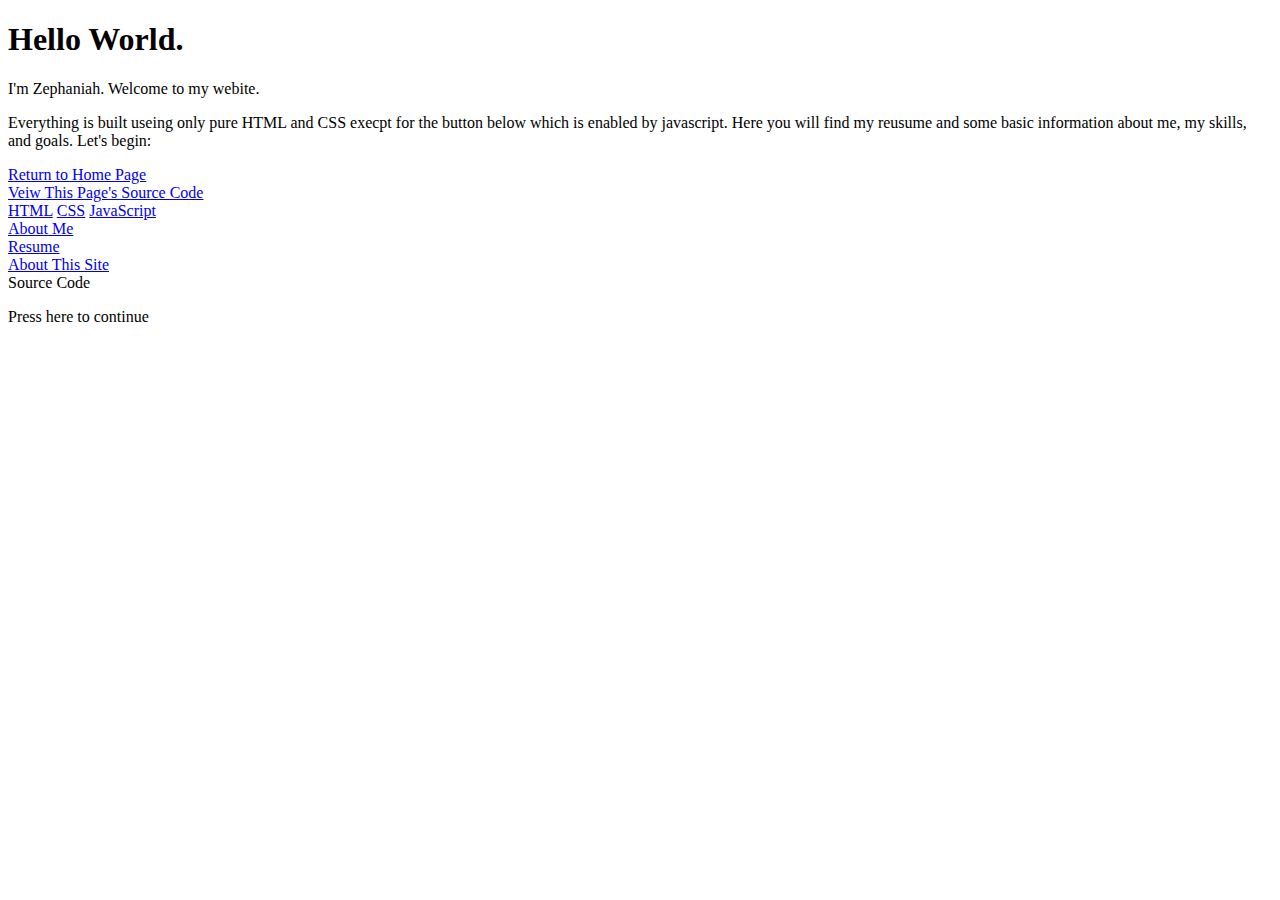
==== index.html @ 38086337 "Fixed mobile bug and connected source code to github" ====
<!-- IMPORTANT MESSAGE FOR WEBSITE USER -->
<!-- IMPORTANT MESSAGE FOR WEBSITE USER -->
<!-- IMPORTANT MESSAGE FOR WEBSITE USER -->

<!-- THIS SOURCE CODE ONLY APPLIES TO THE HOME PAGE OF THE WEBSITE -->
<!-- TO VEIW THE SOURCE CODE FROM A DIFFERENT PAGE, NAVIGATE TO THAT -->
<!-- PAGE AND SELECT AND SELECT THE DESIRED FILE FROM 'VEIW SOURCE CODE'   -->

<!DOCTYPE html>
<html lang="en" dir="ltr">
  <head>
    <meta charset="utf-8">
    <title>Zephy's Website</title>
    <link rel="stylesheet" href="style.css">
  </head>
  <body>
    <div class="opening">
      <div class="opening-text" id="text">
      <h1>Hello World.</h1>

        <p class="openingPar">I'm Zephaniah. Welcome to my webite.</p>
        <p class="openingPar">
          Everything is built useing only pure HTML and CSS execpt for the
          button below which is enabled by javascript. Here you
          will find my reusume and some basic information about me,
          my skills, and goals. Let's begin:
        </p>
      </div>
      <div class="cBtn" id="cBtn2"></div>
      <div class="cBtn" id="cBtn3"></div>
      <div class="cBtn" id="cBtn4"></div>
      <div class="cBtn" id="cBtn5">
        <div class="btn" id="homeButton">
          <a href="index.html">Return to Home Page</a>
        </div>
      </div>
      <div class="cBtn" id="cBtn6">
        <div class="select">
          <div id="sourceButton">
            <div class="btn" id="sourceCode"><a target="_blank" href="https://github.com/zephyroe/zephyroe.github.io">Veiw This Page's Source Code</a></div>
          </div>
          <div class="bl">
            <a id="white-link" target="_blank" href="https://github.com/zephyroe/zephyroe.github.io/blob/main/index.html">HTML</a>
            <a id="white-link" target="_blank" href="https://github.com/zephyroe/zephyroe.github.io/blob/main/style.css">CSS</a>
            <a id="white-link" target="_blank" href="https://github.com/zephyroe/zephyroe.github.io/blob/main/script.js">JavaScript</a>
          </div>
        </div>
      </div>
      <div class="cBtn" id="cBtn1">
        <div id="menuOptions">
          <div class="btn"><a href="aboutme/aboutme.html">About Me</a></div>
          <div class="btn"><a href="resume/resume.html">Resume</a></div>
          <div class="btn"><a href="aboutThisSite/aboutThisSite.html">About This Site</a></div>
          <!-- BELOW FOR MOBILE -->
          <div id="mobile-menu" class="select">
            <div id="sourceButtonMobile">
              <div class="btn" id="sourceCode"><a target="_blank" href="https://github.com/zephyroe/zephyroe.github.io"></a>Source Code</div>
            </div>
            <!-- <div class="bl">
              <a id="white-link" target="_blank" href="indexcode.txt">HTML</a>
              <a id="white-link" target="_blank" href="stylecode.txt">CSS</a>
              <a id="white-link" target="_blank" href="scriptcode.txt">JavaScript</a>
            </div> -->
          </div>
          <!-- ABOVE FOR MOBILE -->
        </div>
        <p id="continueText">Press here to continue</p>
      </div>

    </div>
    <script src="script.js" type="text/javascript"></script>
  </body>
</html>
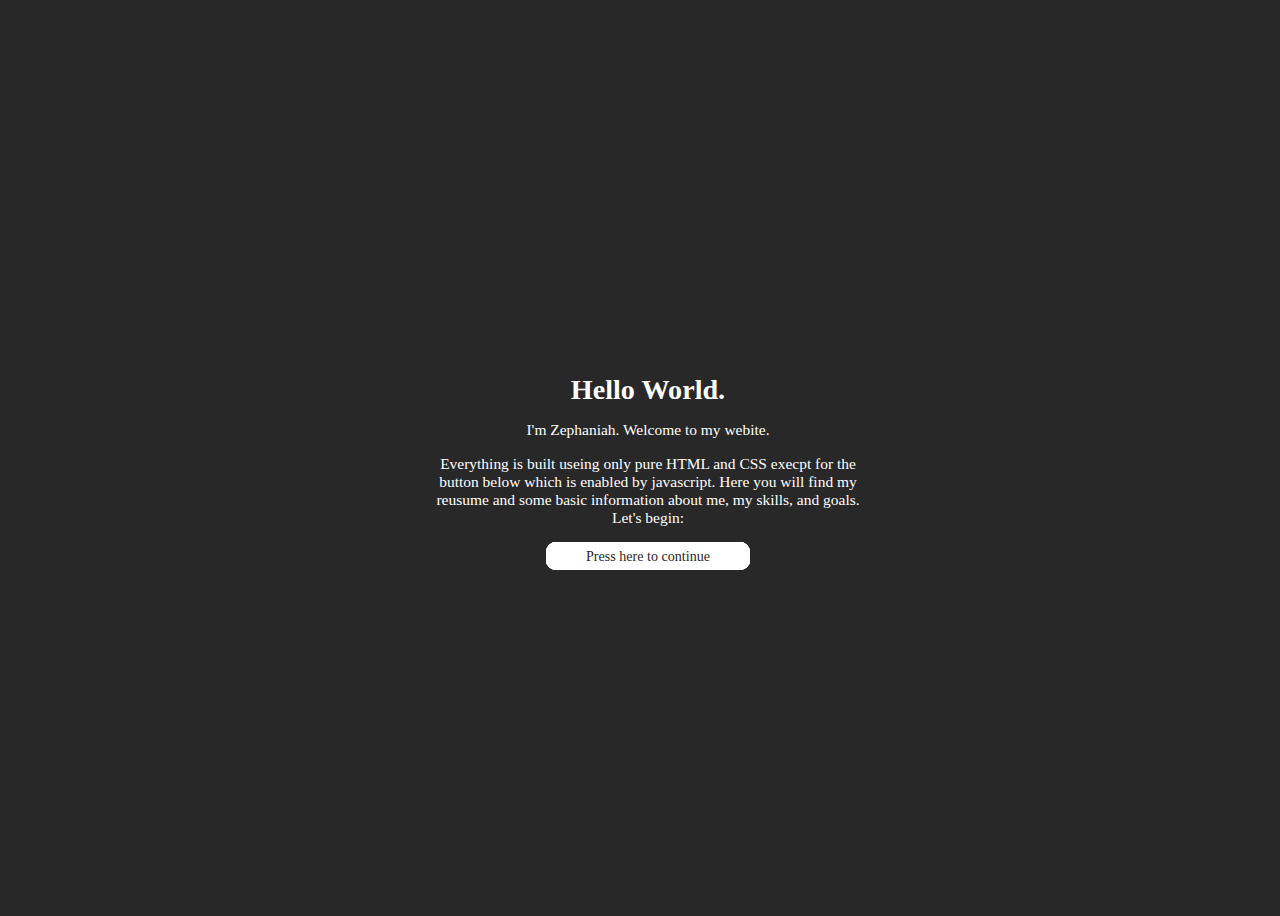
==== commit 547bf37a: "Improved code quality" ====
--- a/index.html
+++ b/index.html
@@ -3,8 +3,8 @@
 <!-- IMPORTANT MESSAGE FOR WEBSITE USER -->
 
 <!-- THIS SOURCE CODE ONLY APPLIES TO THE HOME PAGE OF THE WEBSITE -->
-<!-- TO VEIW THE SOURCE CODE FROM A DIFFERENT PAGE, NAVIGATE TO THAT -->
-<!-- PAGE AND SELECT AND SELECT THE DESIRED FILE FROM 'VEIW SOURCE CODE'   -->
+<!-- TO VIEW THE SOURCE CODE FROM A DIFFERENT PAGE, NAVIGATE TO THAT -->
+<!-- PAGE AND SELECT AND SELECT THE DESIRED FILE FROM 'VIEW SOURCE CODE'   -->
 
 <!DOCTYPE html>
 <html lang="en" dir="ltr">
@@ -37,7 +37,7 @@
       <div class="cBtn" id="cBtn6">
         <div class="select">
           <div id="sourceButton">
-            <div class="btn" id="sourceCode"><a target="_blank" href="https://github.com/zephyroe/zephyroe.github.io">Veiw This Page's Source Code</a></div>
+            <div class="btn" id="sourceCode"><a target="_blank" href="https://github.com/zephyroe/zephyroe.github.io">View This Page's Source Code</a></div>
           </div>
           <div class="bl">
             <a id="white-link" target="_blank" href="https://github.com/zephyroe/zephyroe.github.io/blob/main/index.html">HTML</a>
@@ -52,15 +52,10 @@
           <div class="btn"><a href="resume/resume.html">Resume</a></div>
           <div class="btn"><a href="aboutThisSite/aboutThisSite.html">About This Site</a></div>
           <!-- BELOW FOR MOBILE -->
-          <div id="mobile-menu" class="select">
+          <div id="mobile-menu">
             <div id="sourceButtonMobile">
-              <div class="btn" id="sourceCode"><a target="_blank" href="https://github.com/zephyroe/zephyroe.github.io"></a>Source Code</div>
+              <div class="btn" id="sourceCode"><a target="_blank" href="https://github.com/zephyroe/zephyroe.github.io">Source Code</a></div>
             </div>
-            <!-- <div class="bl">
-              <a id="white-link" target="_blank" href="indexcode.txt">HTML</a>
-              <a id="white-link" target="_blank" href="stylecode.txt">CSS</a>
-              <a id="white-link" target="_blank" href="scriptcode.txt">JavaScript</a>
-            </div> -->
           </div>
           <!-- ABOVE FOR MOBILE -->
         </div>
--- a/style.css
+++ b/style.css
@@ -0,0 +1,816 @@
+/* IMPORTANT MESSAGE FOR WEBSITE USER */
+/* IMPORTANT MESSAGE FOR WEBSITE USER */
+/* IMPORTANT MESSAGE FOR WEBSITE USER */
+
+/* THIS SOURCE CODE ONLY APPLIES TO THE HOME PAGE OF THE WEBSITE */
+/* TO VIEW THE SOURCE CODE FROM A DIFFERENT PAGE, NAVIGATE TO THAT */
+/* PAGE AND SELECT AND SELECT THE DESIRED FILE FROM 'VIEW SOURCE CODE' */
+
+html {
+  font-size: 88%;
+}
+body {
+  width: 100vw;
+  height: 100vh;
+  background-color: rgb(40,40,40);
+  color: white;
+  display: flex;
+  flex-direction: column;
+  align-items: center;
+  justify-content: center;
+  text-align: center;
+}
+h1 {
+  font-size: 2em;
+  margin: 0;
+}
+p {
+  font-size: 1em;
+}
+a:link {
+  color: rgb(40,40,40);
+  text-decoration: none;
+}
+a:visited {
+  color: rgb(40,40,40);
+  text-decoration: none;
+}
+.opening {
+  display: flex;
+  flex-direction: column;
+  align-items: center;
+  justify-content: center;
+  text-align: center;
+  position: absolute;
+
+}
+.opening-text {
+  width: 31.25em;
+}
+.openingPar {
+  font-size: 1.1em;
+}
+.cBtn {
+  bottom: -2em;
+  position: absolute;
+  display: flex;
+  align-items: center;
+  justify-content: center;
+  width: 12.5em;
+  height: 0px;
+  border: solid;
+  border-width: 1em;
+  border-color: white;
+  border-radius: 10px;
+  color:rgb(40,40,40);
+  cursor: pointer;
+}
+.btn {
+  width: 7.3em;
+  height: 0px;
+  border: solid;
+  font-size: 1em;
+  border-width: 1em;
+  border-color: white;
+  border-radius: 10px;
+  color:rgb(40,40,40);
+  display: flex;
+  justify-content: center;
+  align-items: center;
+  background-color: white;
+}
+.bl {
+  position: absolute;
+  display: none;
+  height: 5em;
+  width: 10.15em;
+  border: solid;
+  border-width: 0.15em;
+  border-color: rgb(40,40,40);
+  border-radius: 1em;
+  background-color: white;
+  z-index: 1;
+  padding-top: .5em;
+  padding-bottom: .5em;
+}
+.select:hover .bl{
+  display: flex;
+  flex-direction: column;
+  align-items: center;
+  justify-content: space-between;
+}
+#cBtn1 {
+  background-color: white;
+}
+#menuOptions {
+  transform: rotate(180deg);
+  display: flex;
+  flex-direction: column;
+  justify-content: space-between;
+  align-items: center;
+  width: 0px;
+  height: 0px;
+  background-color: rgb(40,40,40);
+  visibility: collapse;
+}
+#homeButton {
+  visibility: collapse;
+  border-width: 1.5em;
+}
+#sourceCode {
+  border-width: 1.5em;
+}
+#sourceButton {
+  height: 0;
+  visibility: collapse;
+}
+#sourceCodeOptions {
+  height: 10em;
+  background-color: red;
+  display: flex;
+  flex-direction: column;
+  justify-content: space-between;
+  align-items: center;
+}
+#mobile-menu {
+  display: none;
+}
+.openingAnimation1 {
+  animation: openA1 4.5s forwards;
+}
+.openingAnimation2 {
+  animation: openA2 4.5s forwards;
+}
+.openingAnimation3 {
+  animation: openA3 4.5s forwards;
+}
+.openingAnimation4 {
+  animation: openA4 4.5s forwards;
+}
+.openingAnimation5 {
+  animation: openA5 4.5s forwards;
+}
+.openingAnimation6 {
+  animation: openA6 4.5s forwards;
+}
+.textFadeAnimation {
+  animation: textFade 4.5s forwards;
+}
+.noDisplayAnimation {
+  animation: noDisplay 4.5s forwards;
+}
+.menuAnimation {
+  animation: displayMenu 4.5s forwards;
+}
+.homeBtnAnimation {
+  animation-name: homeAnimation;
+  animation-duration: 4.5s;
+  animation-fill-mode: forwards;
+}
+.sourceBtnAnimation {
+  animation-name: sourceAnimation;
+  animation-duration: 4.5s;
+  animation-fill-mode: forwards;
+}
+@keyframes sourceAnimation {
+  0% {height: 0; visibility: collapse;}
+  81% {height: 0; visibility: collapse;}
+  82% {height: auto; visibility: visible;}
+  100% {height: auto; visibility: visible;}
+}
+@keyframes homeAnimation {
+  0% {visibility: collapse;}
+  81% {visibility: collapse;}
+  82% {visibility: visible;}
+  100% {visibility: visible;}
+}
+@keyframes displayMenu {
+  0% {visibility: collapse; width: 0px; height: 0px;}
+  72% {visibility: collapse; width: 0px; height: 0px;}
+  85% {visibility: visible; width: 9em; height: 9em;}
+  100% {visibility: visible; width: 9em; height: 9em;}
+}
+@keyframes textFade {
+  30% {color: white;}
+  31% {color: transparent;}
+  100% {color: transparent;}
+}
+@keyframes noDisplay {
+  20% {width: auto; height: auto;}
+  21% {width: 0px; height: 0px;}
+  100% {width: 0px; height: 0px;}
+}
+@keyframes openA1 {
+  0% {
+    color: rgb(40,40,40);
+    width: 12.5em;
+    height: 0px;
+    background-color: rgb(40,40,40);
+  }
+  15% {
+    color: rgb(40,40,40);
+    width: 31.25em;
+    height: 0px;
+    border-width: 1em;
+    background-color: rgb(40,40,40);
+  }
+  30% {
+    color: transparent;
+    height: 14em;
+    width: 31.25em;
+    border-radius: 0;
+    border-width: .3125em;
+    background-color: rgb(40,40,40);
+  }
+  45% {
+    height: 14em;
+    width: 1.4em;
+    border-radius: 0;
+    border-width: .3125em;
+    transform: rotate(0deg);
+    background-color: transparent;
+  }
+  60% {
+    height: 14em;
+    width: 1.4em;
+    border-radius: 0;
+    border-width: .3125em;
+    transform: rotate(180deg);
+  }
+  80% {
+    height: 14em;
+    width: 14em;
+    border-radius: 50%;
+    border-width: .3125em;
+    transform: rotate(180deg);
+    background-color: transparent;
+  }
+  81% {
+    height: 14em;
+    width: 14em;
+    border-radius: 50%;
+    border-width: .3125em;
+    transform: rotate(180deg);
+    background-color: rgb(40,40,40);
+  }
+  100% {
+    color: transparent;
+    height: 14em;
+    width: 14em;
+    border-radius: 50%;
+    border-width: .3125em;
+    transform: rotate(180deg);
+    background-color: rgb(40,40,40);
+  }
+}
+@keyframes openA2 {
+  0% {width: 12.5em; height: 0px;}
+  15% {width: 31.25em; height: 0px; border-width: 1em;}
+  30% {
+    height: 14em;
+    width: 31.25em;
+    border-radius: 0;
+    border-width: .3125em;
+  }
+  45% {
+    height: 14em;
+    width: 1.4em;
+    border-radius: 0;
+    border-width: .3125em;
+    transform: rotate(0deg)
+  }
+  60% {
+    height: 14em;
+    width: 1.4em;
+    border-radius: 0;
+    border-width: .3125em;
+    transform: rotate(30deg);
+  }
+  80% {
+    height: 14em;
+    width: 14em;
+    border-radius: 50%;
+    border-width: .3125em;
+    transform: rotate(30deg);
+  }
+  100% {
+    height: 14em;
+    width: 14em;
+    border-radius: 50%;
+    border-width: .3125em;
+    transform: rotate(30deg);
+  }
+}
+@keyframes openA3 {
+  0% {width: 12.5em; height: 0px;}
+  15% {width: 31.25em; height: 0px; border-width: 1em;}
+  30% {
+    height: 14em;
+    width: 31.25em;
+    border-radius: 0;
+    border-width: .3125em;
+  }
+  45% {
+    height: 14em;
+    width: 1.4em;
+    border-radius: 0;
+    border-width: .3125em;
+    transform: rotate(0deg)
+  }
+  60% {
+    height: 14em;
+    width: 1.4em;
+    border-radius: 0;
+    border-width: .3125em;
+    transform: rotate(60deg);
+  }
+  80% {
+    height: 14em;
+    width: 14em;
+    border-radius: 50%;
+    border-width: .3125em;
+    transform: rotate(60deg);
+  }
+  100% {
+    height: 14em;
+    width: 14em;
+    border-radius: 50%;
+    border-width: .3125em;
+    transform: rotate(30deg);
+  }
+}
+@keyframes openA4 {
+  0% {width: 12.5em; height: 0px;}
+  15% {width: 31.25em; height: 0px; border-width: 1em;}
+  30% {
+    height: 14em;
+    width: 31.25em;
+    border-radius: 0;
+    border-width: .3125em;
+  }
+  45% {
+    height: 14em;
+    width: 1.4em;
+    border-radius: 0;
+    border-width: .3125em;
+    transform: rotate(0deg);
+  }
+  60% {
+    height: 14em;
+    width: 1.4em;
+    border-radius: 0;
+    border-width: .3125em;
+    transform: rotate(90deg);
+  }
+  80% {
+    height: 14em;
+    width: 14em;
+    border-radius: 50%;
+    border-width: .3125em;
+    transform: rotate(90deg);
+  }
+  100% {
+    height: 14em;
+    width: 14em;
+    border-radius: 50%;
+    border-width: .3125em;
+    transform: rotate(30deg);
+  }
+}
+@keyframes openA5 {
+  0% {left: 8.5em; width: 12.5em; height: 0px;}
+  15% {
+    left: -.3125em;
+    width: 31.25em;
+    height: 0px;
+    border-width: 1em;
+  }
+  30% {
+    left: -.3125em;
+    height: 14em;
+    width: 31.25em;
+    border-radius: 0;
+    border-width: .3125em;
+  }
+  45% {
+    left: 14.6125em;
+    height: 14em;
+    width: 1.4em;
+    border-radius: 0;
+    border-width: .3125em;
+    transform: rotate(0deg);
+  }
+  60% {
+    left: 14.6125em;
+    height: 14em;
+    width: 1.4em;
+    border-radius: 0;
+    border-width: .3125em;
+    transform: rotate(120deg);
+  }
+  80% {
+    left: 8.3125em;
+    height: 14em;
+    width: 14em;
+    border-radius: 50%;
+    border-width: .3125em;
+    transform: rotate(120deg);
+  }
+  81% {
+    left: 8.3125em;
+    height: 14em;
+    width: 14em;
+    border-radius: 50%;
+    border-width: .3125em;
+    transform: rotate(120deg);
+  }
+  100% {
+    left: -8.3125em;
+    height: 14em;
+    width: 14em;
+    border-radius: 50%;
+    border-width: .3125em;
+    transform: rotate(0deg);
+  }
+}
+@keyframes openA6 {
+  0% {
+    left: 8.5em;
+    color: rgb(40,40,40);
+    width: 12.5em;
+    height: 0px;
+  }
+  15% {
+    left: -.3125em;
+    color: rgb(40,40,40);
+    width: 31.25em;
+    height: 0px;
+    border-width: 1em;
+  }
+  30% {
+    left: -.3125em;
+    height: 14em;
+    width: 31.25em;
+    border-radius: 0;
+    border-width: .3125em;
+  }
+  45% {
+    left: 14.6125em;
+    height: 14em;
+    width: 1.4em;
+    border-radius: 0;
+    border-width: .3125em;
+    transform: rotate(0deg);
+  }
+  60% {
+    left: 14.6125em;
+    height: 14em;
+    width: 1.4em;
+    border-radius: 0;
+    border-width: .3125em;
+    transform: rotate(150deg);
+  }
+  80% {
+    left: 8.3125em;
+    height: 14em;
+    width: 14em;
+    border-radius: 50%;
+    border-width: .3125em;
+    transform: rotate(150deg);
+  }
+  81% {
+    left: 8.3125em;
+    height: 14em;
+    width: 14em;
+    border-radius: 50%;
+    border-width: .3125em;
+    transform: rotate(-120deg);
+  }
+  100% {
+
+    left: 25em;
+    height: 14em;
+    width: 14em;
+    border-radius: 50%;
+    border-width: .3125em;
+    transform: rotate(0deg);
+  }
+}
+
+@media only screen and (max-device-width: 600px) {
+  h1 {
+    font-size: 5em;
+  }
+  p {
+    font-size: 2em;
+  }
+  #sourceButton {
+    display: none;
+  }
+  #mobile-menu {
+    display: flex;
+  }
+  #sourceCode {
+    border-width: 1em;
+  }
+  #white-link {
+    font-size: 2em;
+  }
+  .openingPar {
+    font-size: 1.9em;
+  }
+  .btn {
+    font-size: 2em;
+    border-radius: 20px;
+  }
+  .cBtn {
+    bottom: -4em;
+    width: 19.5em;
+    border-width: 2em;
+    border-radius: 1em;
+  }
+  @keyframes displayMenu {
+    0% {visibility: collapse; width: 0px; height: 0px;}
+    72% {visibility: collapse; width: 0px; height: 0px;}
+    85% {visibility: visible; width: 20em; height: 20em;}
+    100% {visibility: visible; width: 20em; height: 20em;}
+  }
+  @keyframes sourceAnimation {
+    0% {height: 0; visibility: collapse;}
+    72% {height: 0; visibility: collapse;}
+    85% {height: auto; visibility: visible;}
+    100% {height: auto; visibility: visible;}
+  }
+  @keyframes openA1 {
+    0% {
+      color: rgb(40,40,40);
+      width: 19.5em;
+      height: 0px;
+      background-color: rgb(40,40,40);
+    }
+    15% {
+      color: rgb(40,40,40);
+      width: 31.25em;
+      height: 0px;
+      border-width: 2em;
+      background-color: rgb(40,40,40);
+    }
+    30% {
+      color: transparent;
+      height: 35em;
+      width: 31.25em;
+      border-radius: 0;
+      border-width: .3125em;
+      background-color: rgb(40,40,40);
+    }
+    45% {
+      height: 35em;
+      width: 1.4em;
+      border-radius: 0;
+      border-width: .3125em;
+      transform: rotate(0deg);
+      background-color: transparent;
+    }
+    60% {
+      height: 35em;
+      width: 1.4em;
+      border-radius: 0;
+      border-width: .3125em;
+      transform: rotate(180deg);
+    }
+    80% {
+      height: 35em;
+      width: 35em;
+      border-radius: 50%;
+      border-width: .3125em;
+      transform: rotate(180deg);
+      background-color: transparent;
+    }
+    81% {
+      height: 35em;
+      width: 35em;
+      border-radius: 50%;
+      border-width: .3125em;
+      transform: rotate(180deg);
+      background-color: rgb(40,40,40);
+    }
+    100% {
+      color: transparent;
+      height: 35em;
+      width: 35em;
+      border-radius: 50%;
+      border-width: .3125em;
+      transform: rotate(180deg);
+      background-color: rgb(40,40,40);
+    }
+  }
+  @keyframes openA2 {
+    0% {width: 12.5em; height: 0px;}
+    15% {width: 31.25em; height: 0px; border-width: 2em;}
+    30% {
+      height: 35em;
+      width: 31.25em;
+      border-radius: 0;
+      border-width: .3125em;
+    }
+    45% {
+      height: 35em;
+      width: 1.4em;
+      border-radius: 0;
+      border-width: .3125em;
+      transform: rotate(0deg)
+    }
+    60% {
+      height: 35em;
+      width: 1.4em;
+      border-radius: 0;
+      border-width: .3125em;
+      transform: rotate(30deg);
+    }
+    80% {
+      height: 35em;
+      width: 35em;
+      border-radius: 50%;
+      border-width: .3125em;
+      transform: rotate(30deg);
+    }
+    100% {
+      height: 35em;
+      width: 35em;
+      border-radius: 50%;
+      border-width: .3125em;
+      transform: rotate(30deg);
+    }
+  }
+  @keyframes openA3 {
+    0% {width: 12.5em; height: 0px;}
+    15% {width: 31.25em; height: 0px; border-width: 2em;}
+    30% {
+      height: 35em;
+      width: 31.25em;
+      border-radius: 0;
+      border-width: .3125em;
+    }
+    45% {
+      height: 35em;
+      width: 1.4em;
+      border-radius: 0;
+      border-width: .3125em;
+      transform: rotate(0deg)
+    }
+    60% {
+      height: 35em;
+      width: 1.4em;
+      border-radius: 0;
+      border-width: .3125em;
+      transform: rotate(60deg);
+    }
+    80% {
+      height: 35em;
+      width: 35em;
+      border-radius: 50%;
+      border-width: .3125em;
+      transform: rotate(60deg);
+    }
+    100% {
+      height: 35em;
+      width: 35em;
+      border-radius: 50%;
+      border-width: .3125em;
+      transform: rotate(60deg);
+    }
+  }
+  @keyframes openA4 {
+    0% {width: 12.5em; height: 0px;}
+    15% {width: 31.25em; height: 0px; border-width: 2em;}
+    30% {
+      height: 35em;
+      width: 31.25em;
+      border-radius: 0;
+      border-width: .3125em;
+    }
+    45% {
+      height: 35em;
+      width: 1.4em;
+      border-radius: 0;
+      border-width: .3125em;
+      transform: rotate(0deg);
+    }
+    60% {
+      height: 35em;
+      width: 1.4em;
+      border-radius: 0;
+      border-width: .3125em;
+      transform: rotate(90deg);
+    }
+    80% {
+      height: 35em;
+      width: 35em;
+      border-radius: 50%;
+      border-width: .3125em;
+      transform: rotate(90deg);
+    }
+    100% {
+      height: 35em;
+      width: 35em;
+      border-radius: 50%;
+      border-width: .3125em;
+      transform: rotate(90deg);
+    }
+  }
+  @keyframes openA5 {
+    0% {width: 12.5em; height: 0px;}
+    15% {width: 31.25em; height: 0px; border-width: 2em;}
+    30% {
+      height: 35em;
+      width: 31.25em;
+      border-radius: 0;
+      border-width: .3125em;
+    }
+    45% {
+      height: 35em;
+      width: 1.4em;
+      border-radius: 0;
+      border-width: .3125em;
+      transform: rotate(0deg);
+    }
+    60% {
+      height: 35em;
+      width: 1.4em;
+      border-radius: 0;
+      border-width: .3125em;
+      transform: rotate(120deg);
+    }
+    80% {
+      height: 35em;
+      width: 35em;
+      border-radius: 50%;
+      border-width: .3125em;
+      transform: rotate(120deg);
+    }
+    81% {
+      height: 35em;
+      width: 35em;
+      border-radius: 50%;
+      border-width: .3125em;
+      transform: rotate(120deg);
+    }
+    100% {
+      height: 35em;
+      width: 35em;
+      border-radius: 50%;
+      border-width: .3125em;
+      transform: rotate(120deg);
+    }
+  }
+  @keyframes openA6 {
+    0% {color: rgb(40,40,40); width: 12.5em; height: 0px;}
+    15% {
+      color: rgb(40,40,40);
+      width: 31.25em;
+      height: 0px;
+      border-width: 2em;
+    }
+    30% {
+      height: 35em;
+      width: 31.25em;
+      border-radius: 0;
+      border-width: .3125em;
+    }
+    45% {
+      height: 35em;
+      width: 1.4em;
+      border-radius: 0;
+      border-width: .3125em;
+      transform: rotate(0deg);
+    }
+    60% {
+      height: 35em;
+      width: 1.4em;
+      border-radius: 0;
+      border-width: .3125em;
+      transform: rotate(150deg);
+    }
+    80% {
+      height: 35em;
+      width: 35em;
+      border-radius: 50%;
+      border-width: .3125em;
+      transform: rotate(150deg);
+    }
+    81% {
+      height: 35em;
+      width: 35em;
+      border-radius: 50%;
+      border-width: .3125em;
+      transform: rotate(150deg);
+    }
+    100% {
+      height: 35em;
+      width: 35em;
+      border-radius: 50%;
+      border-width: .3125em;
+      transform: rotate(150deg);
+    }
+  }
+}
